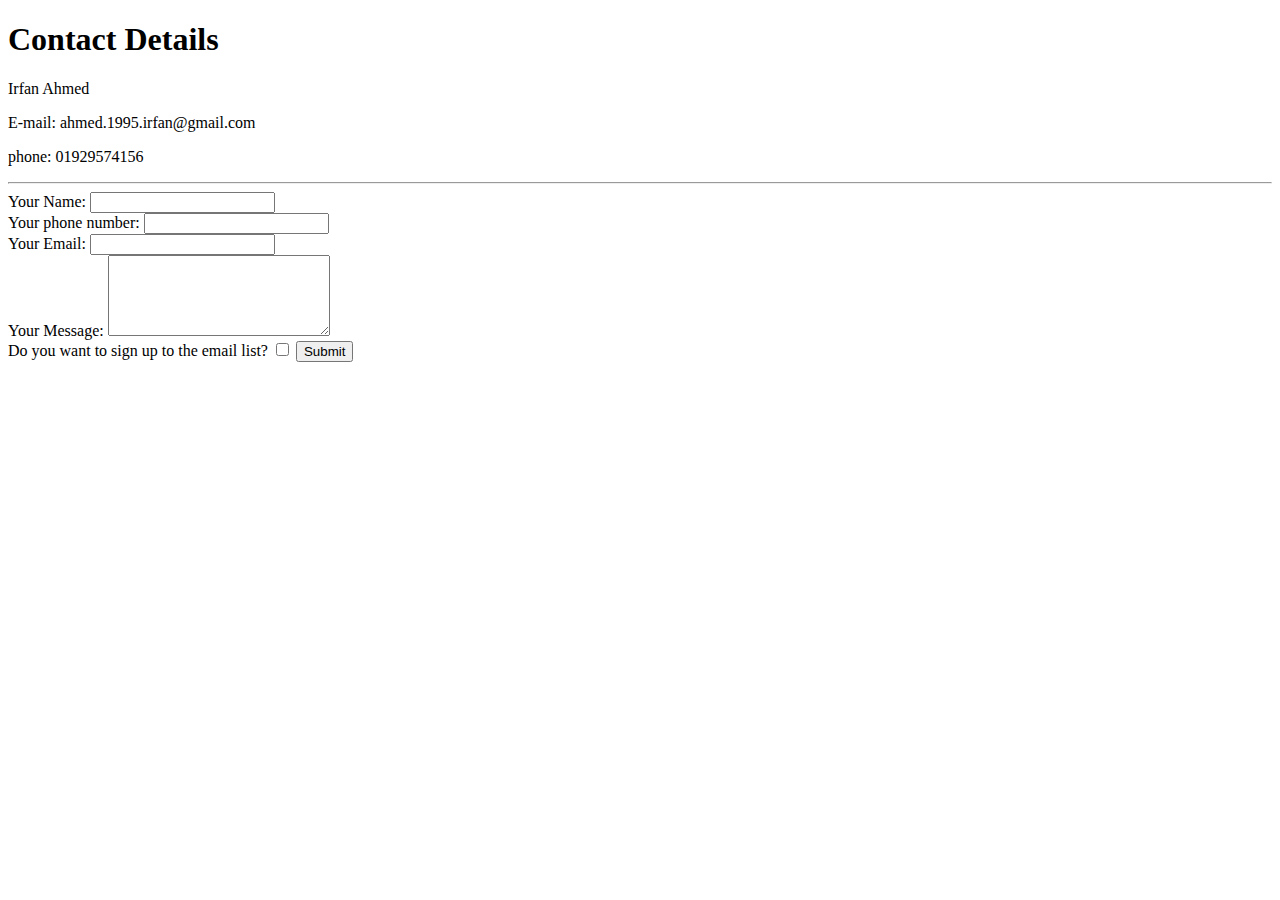
==== contact.html @ 7c7c6655 "Initial CV website files added" ====
<!DOCTYPE html>
<html lang="en" dir="ltr">

<head>
  <meta charset="utf-8">
  <title>Contact Me</title>
</head>

<body>
  <h1>Contact Details</h1>
  <p>Irfan Ahmed</p>
  <p>E-mail: ahmed.1995.irfan@gmail.com</p>
  <p>phone: 01929574156</p>
  <hr>

  <!-- mail to sends to specified mail, enctype: text/plain means sending plain mail-->
  <form class="" action="mailto:overlordahmed.irfan@gmail.com" method="post" enctype="text/plain">
    <label>Your Name:</label>
    <input type="text" name="yourName" value="">
    <br>
    <label for="phone">Your phone number:</label>
    <input type="tel" id="phone" name="yourPhone" pattern="[0-9]{11}"> <!-- needs to be understood -->
    <br>
    <label>Your Email:</label>
    <input type="email" name="yourEmail" value="">
    <br>
    <label>Your Message:</label>
    <textarea name="yourMessage" rows="5" cols="25"></textarea>
    <br>
    <label>Do you want to sign up to the email list?</label>
    <input type="checkbox" name="yourCheck" value="">
    <input type="submit" name="">
  </form>

</body>

</html>
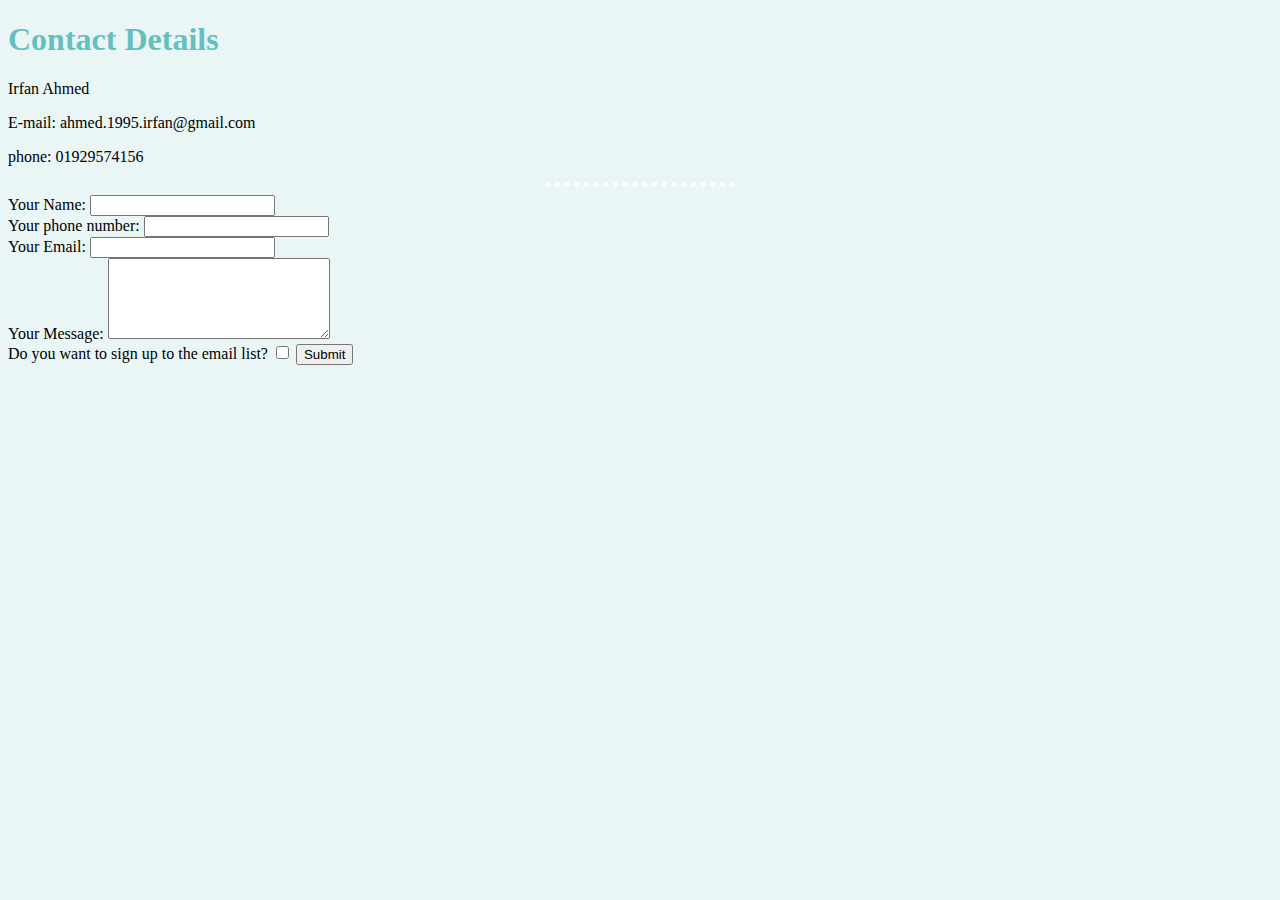
==== commit 13869ce9: "Update contact.html" ====
--- a/contact.html
+++ b/contact.html
@@ -4,6 +4,7 @@
 <head>
   <meta charset="utf-8">
   <title>Contact Me</title>
+  <link rel="stylesheet" href="style.css">
 </head>
 
 <body>
--- a/style.css
+++ b/style.css
@@ -0,0 +1,39 @@
+body {
+  background-color: #EAF6F6;
+}
+
+img {
+  height: 275px;
+  /* border-radius: 100%; */
+}
+
+img:hover {
+  /* border-radius: 0; */
+}
+
+h1 {
+  color: #66BFBF;
+}
+
+h3 {
+  color: #66BFBF;
+}
+
+a {
+  text-decoration: none;
+  color: red;
+}
+
+a:hover {
+  font-style: italic;
+}
+
+/* a:visited {
+  color: darkred;
+} */
+
+hr {
+  border-style: none;
+  border-top: 5px dotted white;
+  width: 15%;
+}
